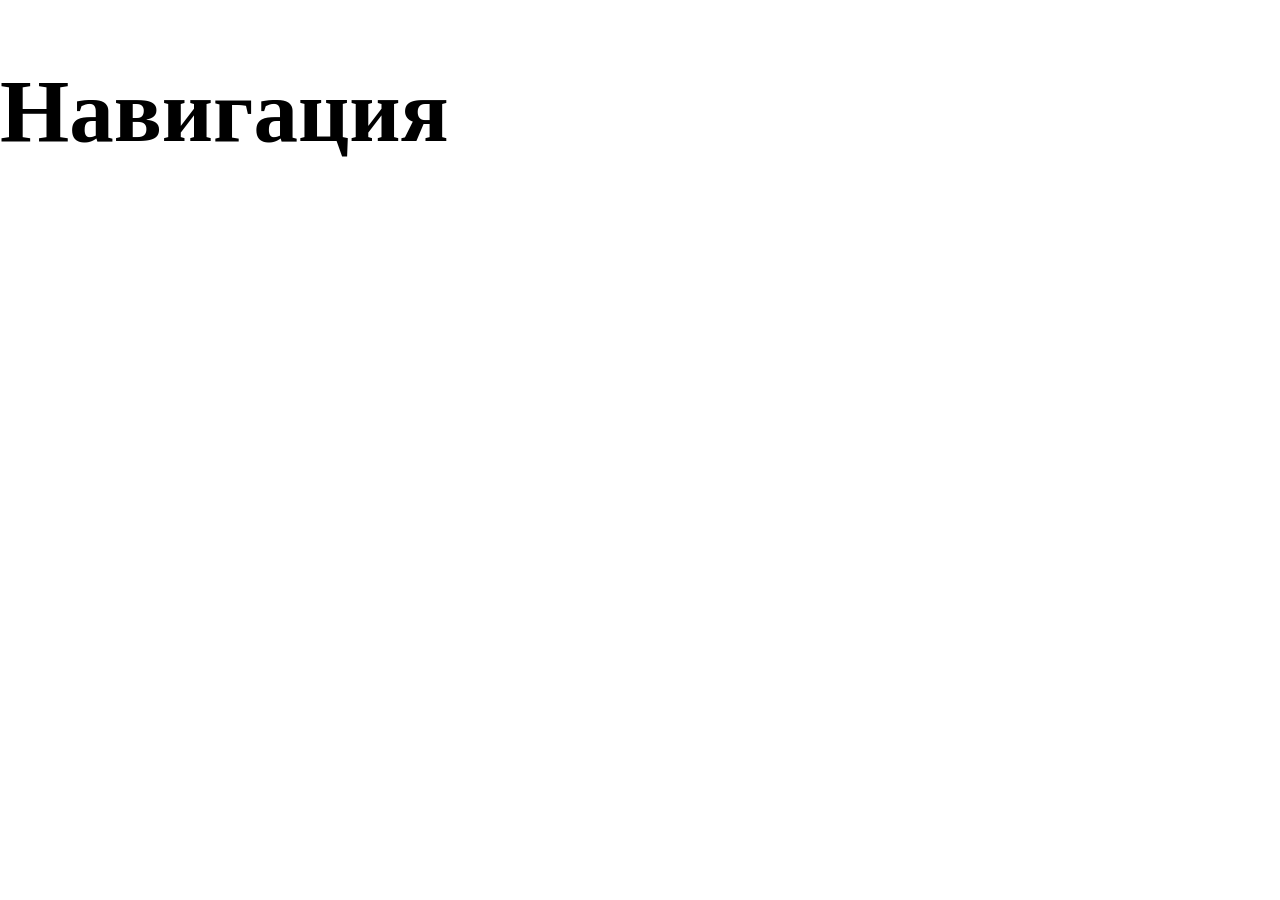
==== index.html @ a68cb883 "initial commit" ====
<!DOCTYPE html>
<html lang="ru">
<head>
    <meta charset="UTF-8">
    <meta name="viewport" content="width=device-width, initial-scale=1">
    <meta name="keywords" content="Minecraft, Рим, Вархаммер, Warhammer">
    <title>ImperiumCraft</title>
    <link rel="icon" type="image/png" href="/assets/icons/favicon1.png">
    <link rel="stylesheet" href="/assets/css/normalize.css">
    <link rel="stylesheet" href="/assets/css/style.css">

</head>
<body>
<section>
    <header>
        <h1 class="first-header">Навигация</h1>
    </header>

</section>


</body>


</html>
---- assets/css/style.css ----
.first-header{
    font-size: 89px;
}
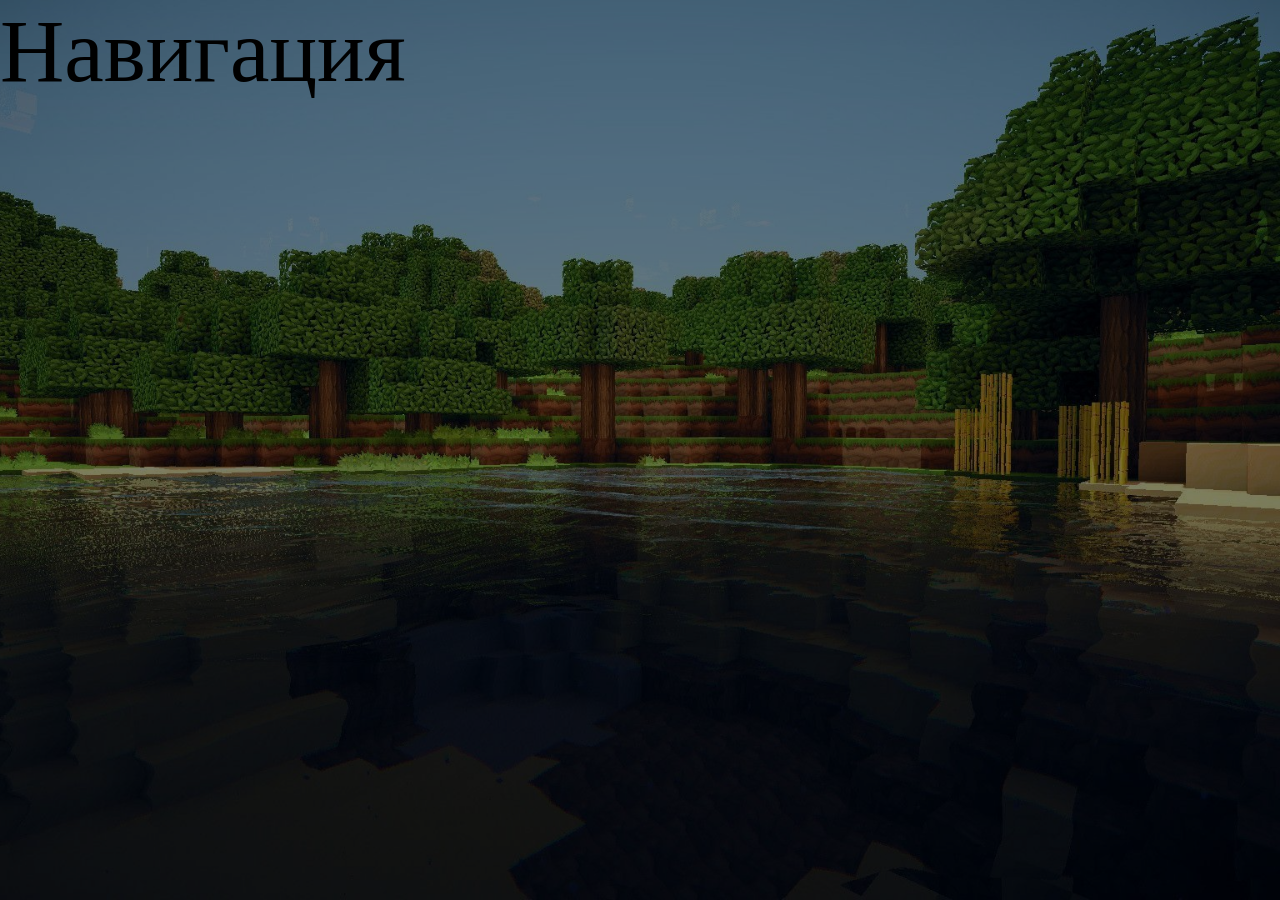
==== commit da223669: "SecondCommit" ====
--- a/index.html
+++ b/index.html
@@ -5,16 +5,16 @@
     <meta name="viewport" content="width=device-width, initial-scale=1">
     <meta name="keywords" content="Minecraft, Рим, Вархаммер, Warhammer">
     <title>ImperiumCraft</title>
-    <link rel="icon" type="image/png" href="/assets/icons/favicon1.png">
-    <link rel="stylesheet" href="/assets/css/normalize.css">
-    <link rel="stylesheet" href="/assets/css/style.css">
+    <link rel="icon" type="image/png" href="./assets/icons/favicon1.png">
+    <link rel="stylesheet" href="./assets/css/normalize.css">
+    <link rel="stylesheet" href="./assets/css/style.css">
 
 </head>
-<body>
+<body class="background-image">
 <section>
-    <header>
-        <h1 class="first-header">Навигация</h1>
-    </header>
+
+        <p class="header-text">Навигация</p>
+
 
 </section>
 
--- a/assets/css/style.css
+++ b/assets/css/style.css
@@ -1,3 +1,23 @@
-.first-header{
+.header-text{
     font-size: 89px;
+    margin: 0;
+
+}
+.background-image {
+    position: relative;
+    background-image: url(/assets/img/backforsite.jpg); /* Replace with your image path */
+    background-size: cover;
+    background-position: center;
+    min-height: 100vh; /* Example height */
+}
+
+.background-image::before {
+    content: "";
+    position: absolute;
+    top: 0;
+    left: 0;
+    right: 0;
+    bottom: 0;
+    background: rgba(0, 0, 0, 0.5); /* 50% transparent black */
+
 }
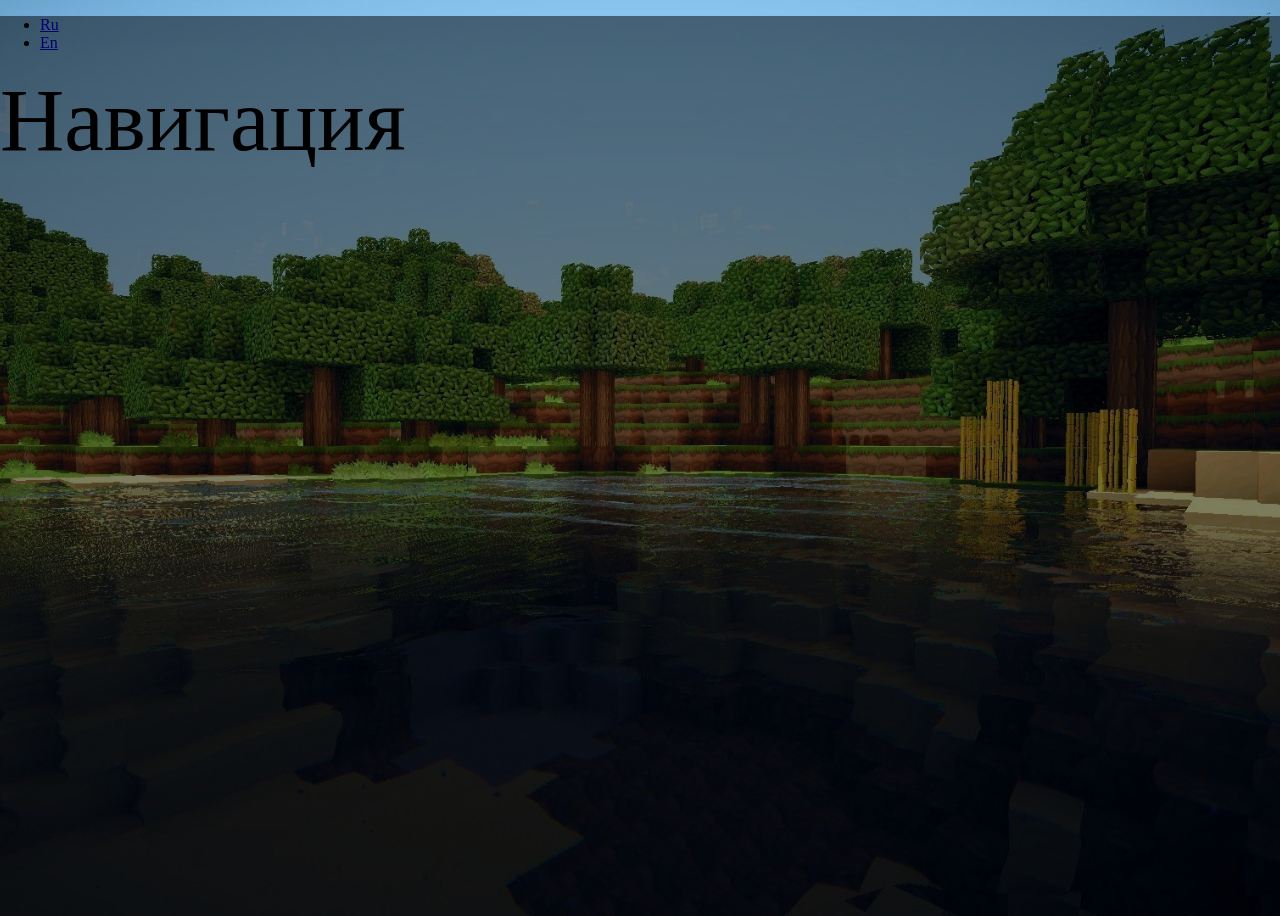
==== commit 0e3cef70: "SecondCommit" ====
--- a/index.html
+++ b/index.html
@@ -11,6 +11,13 @@
 
 </head>
 <body class="background-image">
+<header class="header">
+    <div class="header__logo"></div>
+    <ul class="header__lang">
+        <li><a href="#" class="header__lang-link header__lang-link_selected">Ru</a></li>
+        <li><a href="#" class="header__lang-link">En</a></li>
+    </ul>
+</header>
 <section>
 
         <p class="header-text">Навигация</p>
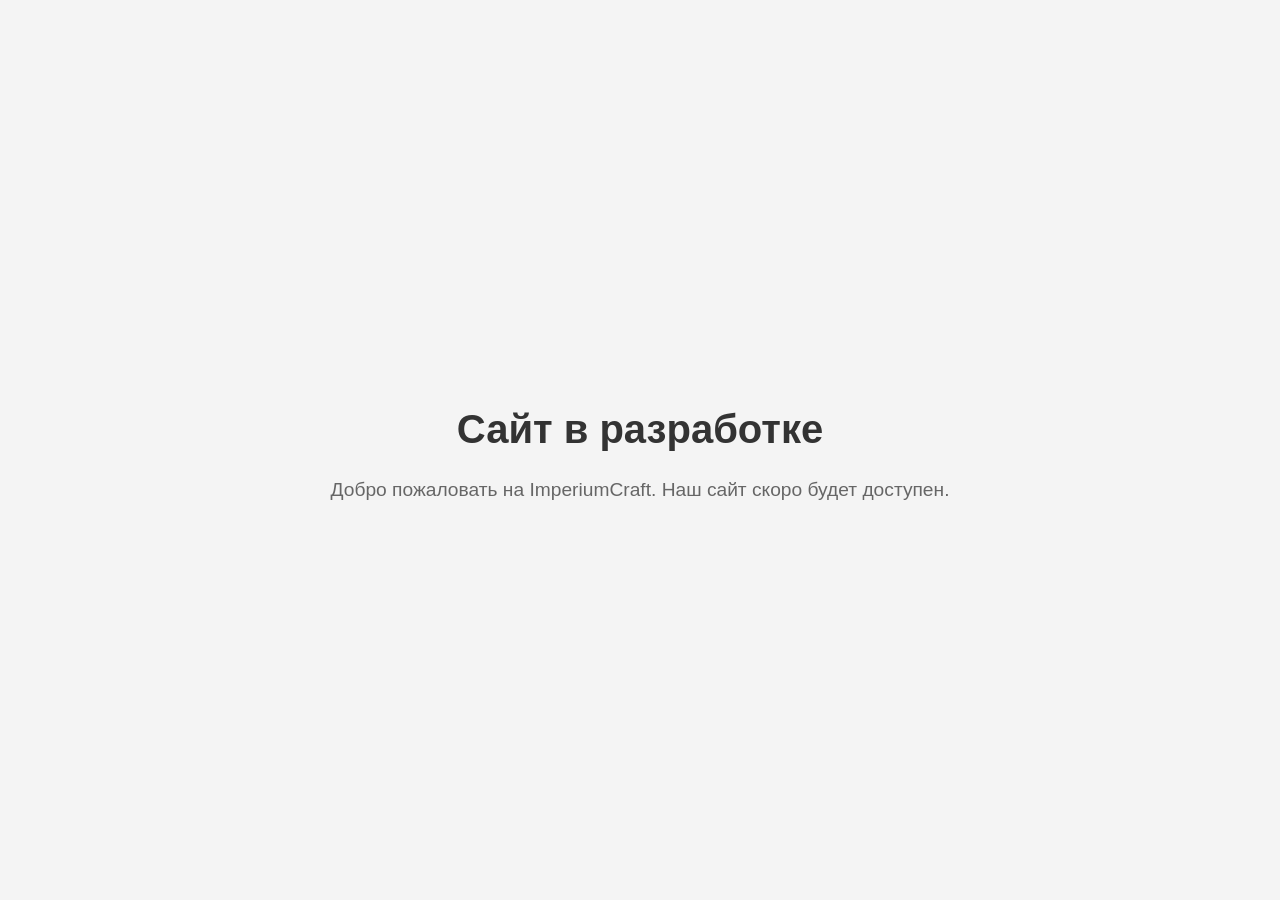
==== commit 144dc418: "Initial commit" ====
--- a/index.html
+++ b/index.html
@@ -2,33 +2,14 @@
 <html lang="ru">
 <head>
     <meta charset="UTF-8">
-    <meta name="viewport" content="width=device-width, initial-scale=1">
-    <meta name="keywords" content="Minecraft, Рим, Вархаммер, Warhammer">
+    <meta name="viewport" content="width=device-width, initial-scale=1.0">
     <title>ImperiumCraft</title>
-    <link rel="icon" type="image/png" href="./assets/icons/favicon1.png">
-    <link rel="stylesheet" href="./assets/css/normalize.css">
-    <link rel="stylesheet" href="./assets/css/style.css">
-
+    <link rel="stylesheet" href="./css/styles.css">
 </head>
-<body class="background-image">
-<header class="header">
-    <div class="header__logo"></div>
-    <ul class="header__lang">
-        <li><a href="#" class="header__lang-link header__lang-link_selected">Ru</a></li>
-        <li><a href="#" class="header__lang-link">En</a></li>
-    </ul>
-</header>
-<section>
-
-        <p class="header-text">Навигация</p>
-
-
-</section>
-
-
+<body>
+    <div class="container">
+        <h1>Сайт в разработке</h1>
+        <p>Добро пожаловать на ImperiumCraft. Наш сайт скоро будет доступен.</p>
+    </div>
 </body>
-
-
 </html>
-
-
--- a/css/styles.css
+++ b/css/styles.css
@@ -0,0 +1,25 @@
+body {
+    font-family: Arial, sans-serif;
+    background-color: #f4f4f4;
+    color: #333;
+    margin: 0;
+    padding: 0;
+    display: flex;
+    justify-content: center;
+    align-items: center;
+    height: 100vh;
+}
+
+.container {
+    text-align: center;
+}
+
+h1 {
+    font-size: 2.5rem;
+    color: #333;
+}
+
+p {
+    font-size: 1.2rem;
+    color: #666;
+}
